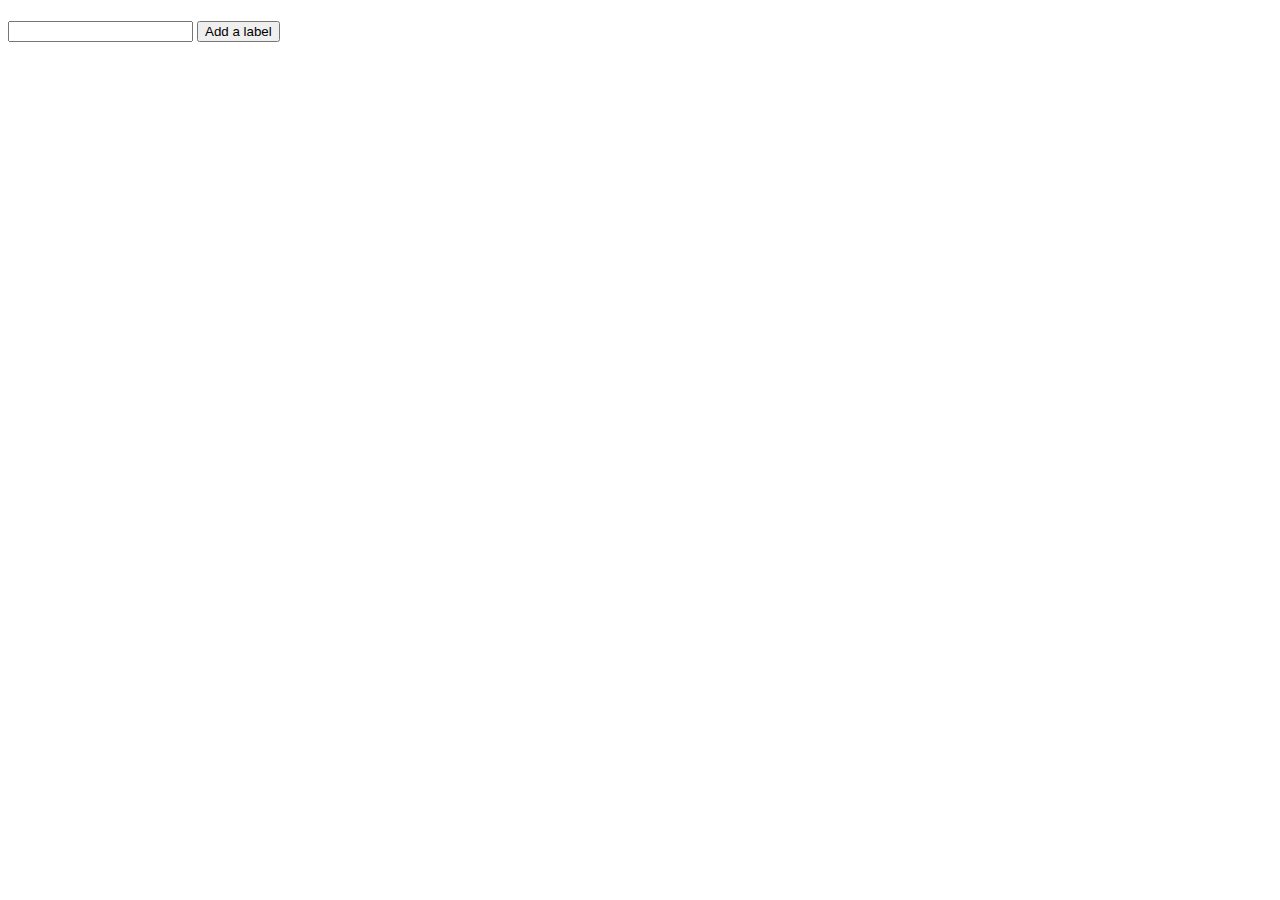
==== index.html @ e7d8ae99 "Merge 645784a0928a85d9b2f0755eadf71ce645dd4ae3 into b99bdfefb9d9d943595ad630f591528cf193153e" ====
<!DOCTYPE html>
<html>
  <head>
    <meta charset=utf-8 />
    <title>RC App</title>
  </head>
  <body>
    <h1 id='label-name'></h1>
    <div id='label-info' style='display:none'>
      <div id='label-artists'>
        <strong>Arists:</strong>
        <ul id='artists-list' style='display:none'>
        </ul>
      </div>

    <div id='biodiv' style='display:none'></div>

      <strong>Albums:</strong>
      <div id='label-albums'>
        <ul id='albums-list'>
        </ul>
      </div>
    </div>

    <form id='add-label' style="display:block;">
      <input type='text' />
      <button id='add-label-button'>Add a label</button>
    </form>

    <button id='add-artist-button' style="display:none">Add an Arist</button>
    <form id='add-artist-form' style="display:none;">
      Artist Name: <input type='text' /><br />
      Description: <textarea></textarea><br />
      <button id='create-artist-button'>Add this Artist</button>
    </form>

    <button id='add-album-button' style="display:none">Add an Album</button>
    <form id='add-album-form' style="display:none;">
      Album Name: <input type='text' /><br />
      Description: <textarea></textarea><br />
      Genre: <input type='text' /><br />
      <button id='create-album-button'>Add this Album</button>
    </form>

    <script src='src/main.js'></script>
  </body>
</html>
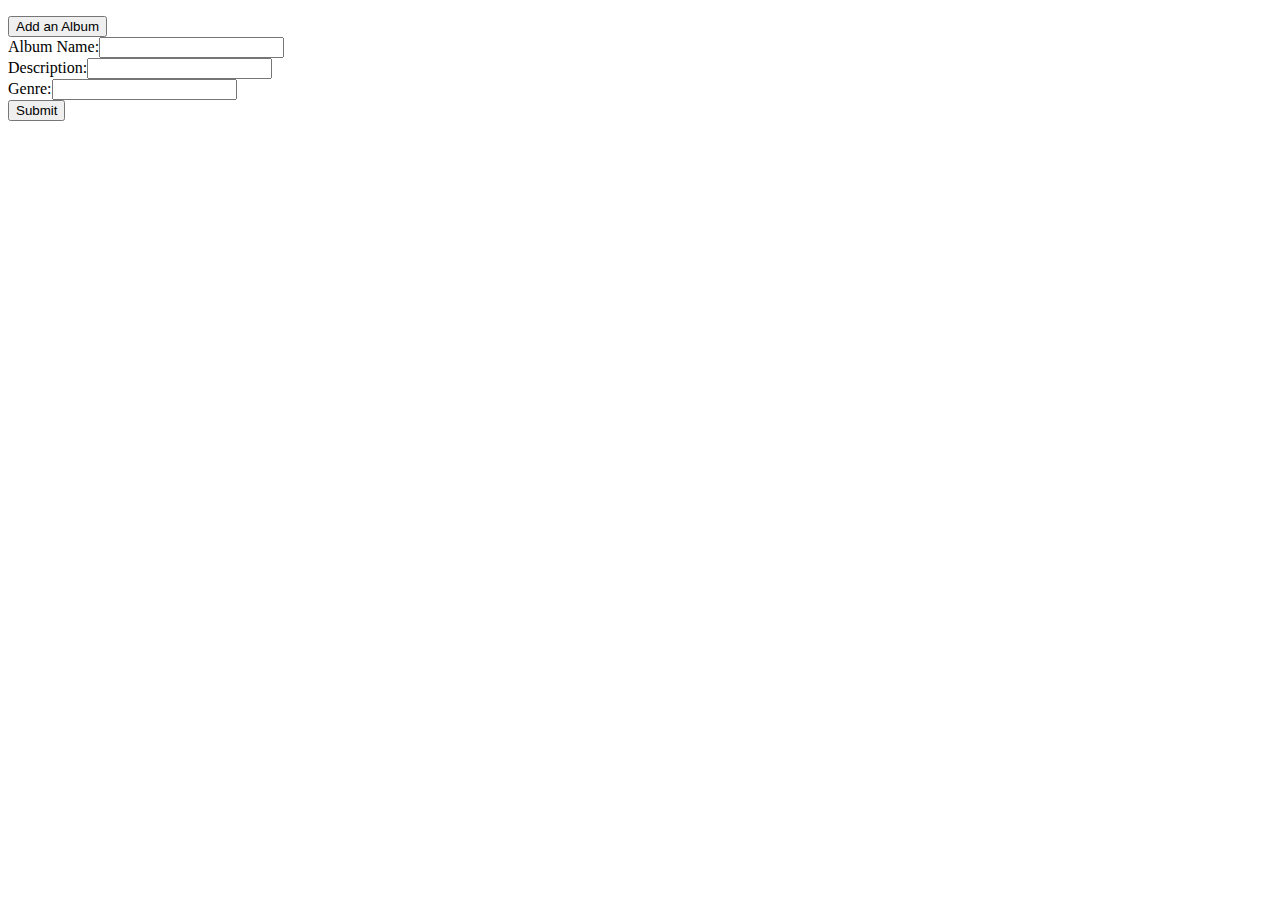
==== commit ab063aea: "Corrected script paths. Album form showing up." ====
--- a/index.html
+++ b/index.html
@@ -1,47 +1,33 @@
 <!DOCTYPE html>
 <html>
-  <head>
-    <meta charset=utf-8 />
-    <title>RC App</title>
-  </head>
-  <body>
-    <h1 id='label-name'></h1>
-    <div id='label-info' style='display:none'>
-      <div id='label-artists'>
-        <strong>Arists:</strong>
-        <ul id='artists-list' style='display:none'>
-        </ul>
-      </div>
+<head>
+  <meta charset=utf-8 />
+  <title>Record Company</title>
+</head>
+<body>
+  <div id='record_company'>
 
-    <div id='biodiv' style='display:none'></div>
+    <p id='rc-name>' </p>
+    <p id='rc-description'> </p>
+    <ul id='artists'>
+    </ul>
+    <button id='add-album'>Add an Album</button>
+    <form id='album-form' class='hide'>
+      Album Name:<input id='album-name' type='text' name='name'></br>
+      Description:<input id='album-desc' type='textarea' name='description'></br>
+      Genre:<input id='album-genre' type='text' name='genre'></br>
+      <input id='album-submit-button' type='submit' value='Submit'>
+    </form>
+    
+  </div>
+  <div id='desc'>
+  </div>
 
-      <strong>Albums:</strong>
-      <div id='label-albums'>
-        <ul id='albums-list'>
-        </ul>
-      </div>
-    </div>
-
-    <form id='add-label' style="display:block;">
-      <input type='text' />
-      <button id='add-label-button'>Add a label</button>
-    </form>
-
-    <button id='add-artist-button' style="display:none">Add an Arist</button>
-    <form id='add-artist-form' style="display:none;">
-      Artist Name: <input type='text' /><br />
-      Description: <textarea></textarea><br />
-      <button id='create-artist-button'>Add this Artist</button>
-    </form>
-
-    <button id='add-album-button' style="display:none">Add an Album</button>
-    <form id='add-album-form' style="display:none;">
-      Album Name: <input type='text' /><br />
-      Description: <textarea></textarea><br />
-      Genre: <input type='text' /><br />
-      <button id='create-album-button'>Add this Album</button>
-    </form>
-
-    <script src='src/main.js'></script>
-  </body>
-</html>+  <script src='src/common.js',
+  src='main.js',
+  src='src/album.js',
+  src='src/record_company.js',
+  src='src/artist.js'>
+</script>
+</body>
+</html>
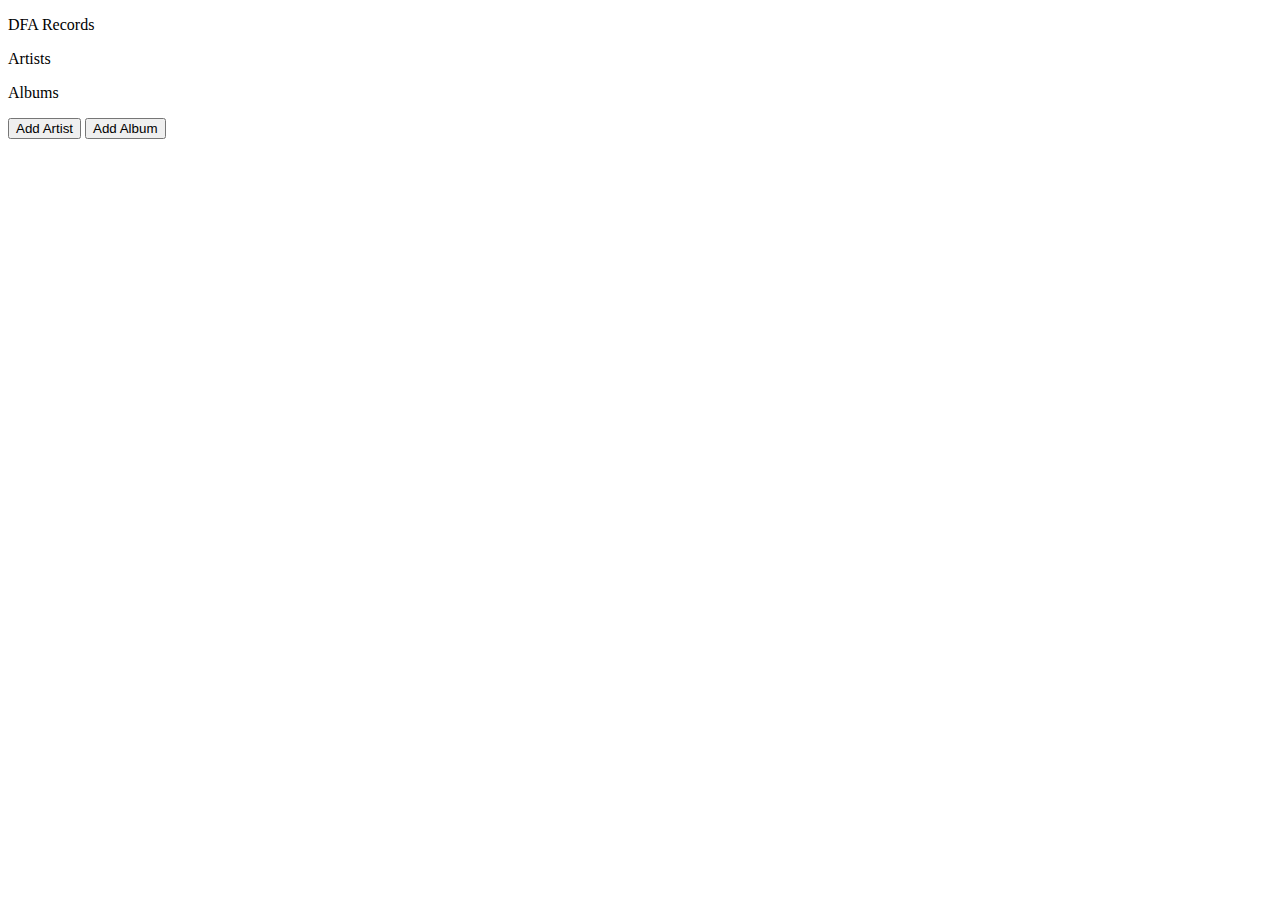
==== commit 2c9684d2: "Merge 9637dcd9b76ef283a97cf24fcb6727b16b1bbf54 into b99bdfefb9d9d943595ad630f591528cf193153e" ====
--- a/index.html
+++ b/index.html
@@ -1,33 +1,55 @@
 <!DOCTYPE html>
 <html>
-<head>
-  <meta charset=utf-8 />
-  <title>Record Company</title>
-</head>
-<body>
-  <div id='record_company'>
+  <head>
+    <meta charset=utf-8 />
+    <title>DFA</title>
+  </head>
+  <body>
+    <div id='label'>
 
-    <p id='rc-name>' </p>
-    <p id='rc-description'> </p>
-    <ul id='artists'>
-    </ul>
-    <button id='add-album'>Add an Album</button>
-    <form id='album-form' class='hide'>
-      Album Name:<input id='album-name' type='text' name='name'></br>
-      Description:<input id='album-desc' type='textarea' name='description'></br>
-      Genre:<input id='album-genre' type='text' name='genre'></br>
-      <input id='album-submit-button' type='submit' value='Submit'>
-    </form>
+      <p id='label-name'></p>
+
+      <p> Artists </p>
+      <ul id='artists'>
+      </ul>
+
+    <select id='album-dropdown' style='display: none'>
+      <option value="" style="display:none">Select Album</option>
+    </select>
+
+      <p> Albums </p>
+      <ul id='albums'></ul>
+
+      <button id="add-artist">Add Artist</button>
+
+      <form id='artist-form' style='display: none;'>
+        Artist Name:<input id='artist-name' type='text' name='name'></br>
+        Description:<input id='artist-desc' type='text' name='description'></br>
+        <input id='artist-submit' type='submit' value='Submit'>
+        <input id='artist-cancel' type='submit' value='Cancel'>
+      </form>
+
+      <button id='add-album'>Add Album</button>
+      
+      <form id='album-form' style='display: none;'>
+        Album Name:<input id='album-name' type='text' name='name'></br>
+        Description:<input id='album-desc' type='text' name='description'></br>
+        Genre:<input id='album-genre' type='text' name='genre'></br>
+        <input id='album-submit' type='submit' value='Submit'>
+        <input id='album-cancel' type='submit' value='Cancel'>
+      </form>
+
+    </div>
+
+    <div id='desc'>
+
+    </div>
+
+    <script src='src/common.js'></script>
+    <script src='src/record_company.js'></script>
+    <script src='src/artist.js'></script>
+    <script src='src/album.js'></script>
+    <script src='src/main.js'></script>
     
-  </div>
-  <div id='desc'>
-  </div>
-
-  <script src='src/common.js',
-  src='main.js',
-  src='src/album.js',
-  src='src/record_company.js',
-  src='src/artist.js'>
-</script>
-</body>
+  </body>
 </html>
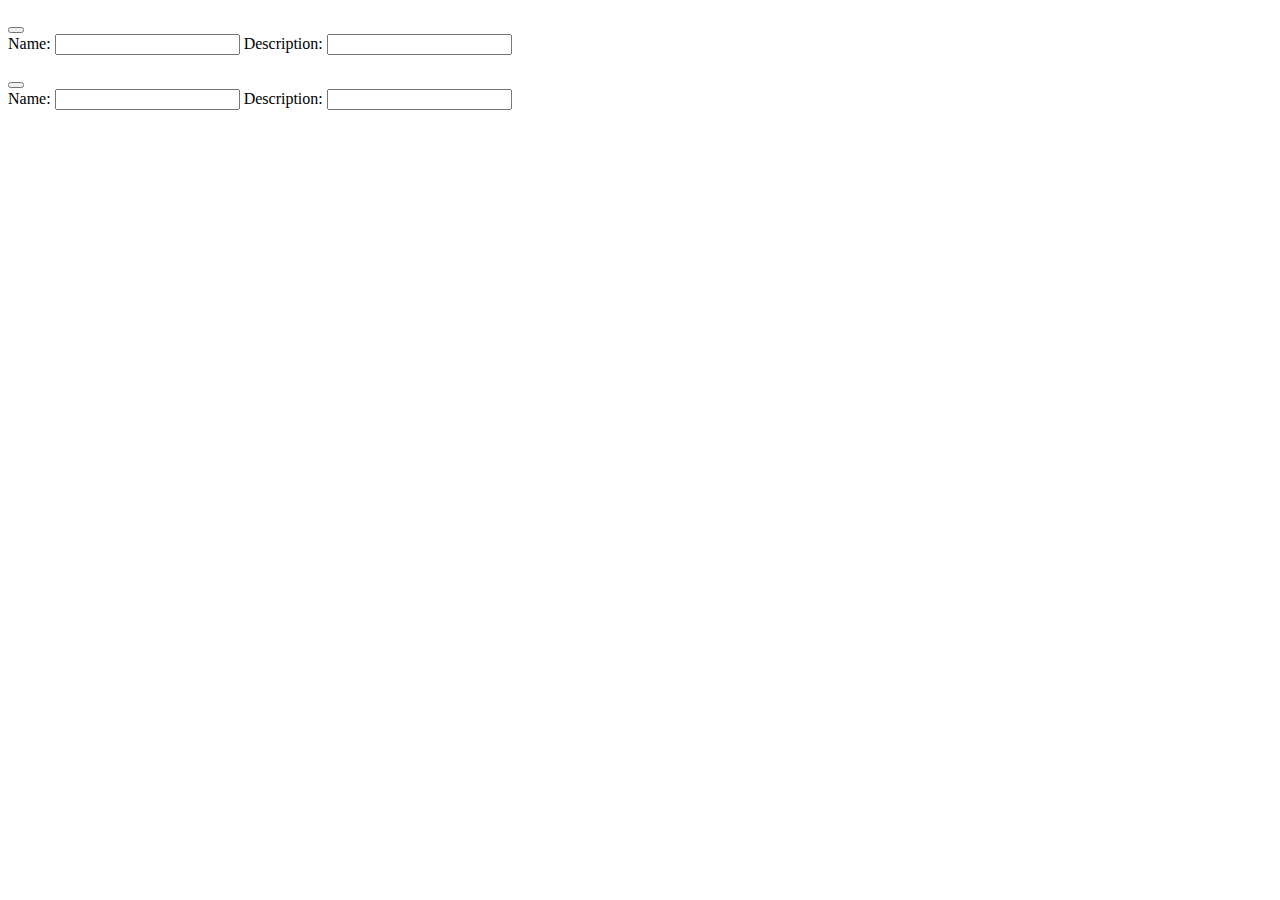
==== commit 6c7c35a6: "setup the html structure" ====
--- a/index.html
+++ b/index.html
@@ -1,55 +1,35 @@
 <!DOCTYPE html>
 <html>
-  <head>
-    <meta charset=utf-8 />
-    <title>DFA</title>
-  </head>
-  <body>
-    <div id='label'>
-
-      <p id='label-name'></p>
-
-      <p> Artists </p>
-      <ul id='artists'>
-      </ul>
-
-    <select id='album-dropdown' style='display: none'>
-      <option value="" style="display:none">Select Album</option>
-    </select>
-
-      <p> Albums </p>
-      <ul id='albums'></ul>
-
-      <button id="add-artist">Add Artist</button>
-
-      <form id='artist-form' style='display: none;'>
-        Artist Name:<input id='artist-name' type='text' name='name'></br>
-        Description:<input id='artist-desc' type='text' name='description'></br>
-        <input id='artist-submit' type='submit' value='Submit'>
-        <input id='artist-cancel' type='submit' value='Cancel'>
-      </form>
-
-      <button id='add-album'>Add Album</button>
-      
-      <form id='album-form' style='display: none;'>
-        Album Name:<input id='album-name' type='text' name='name'></br>
-        Description:<input id='album-desc' type='text' name='description'></br>
-        Genre:<input id='album-genre' type='text' name='genre'></br>
-        <input id='album-submit' type='submit' value='Submit'>
-        <input id='album-cancel' type='submit' value='Cancel'>
-      </form>
-
-    </div>
-
-    <div id='desc'>
-
-    </div>
-
-    <script src='src/common.js'></script>
-    <script src='src/record_company.js'></script>
-    <script src='src/artist.js'></script>
-    <script src='src/album.js'></script>
-    <script src='src/main.js'></script>
-    
+<head>
+  <meta charset=utf-8 />
+  <title>Course Registration</title>
+</head>
+<body>
+  <div id='record_company'>
+    <p id='rc-name> </p>
+    <p id='rc-description> </p>
+  </div>
+  <ul id='artists'>
+  </ul>
+  <button id='add-artist'></button>
+  <form id='add-artist-form' class='hide'>
+    Name: <input type='text' id='add-artist-name'></input>
+    Description: <input type='textarea' id='add-artist-desc'></input>
+  </form>
+  <ul id='albums'>
+  </ul>
+  <button id='add-album'></button>
+  <form id='add-album-form' class='hide'>
+    Name: <input type='text' id='add-album-name'></input>
+    Description: <input type='textarea' id='add-album-desc'></input>
+  </form>
+  <footer>
+    <div id='record_company_text'></div>
+  </footer>  
+  <script src='src/common.js'/>
+  <script src='src/record_company.js'/>
+  <script src='src/artist.js'/>
+  <script src='src/album.js'/>
+  <script src='src/main.js/'>
   </body>
-</html>
+  </html>
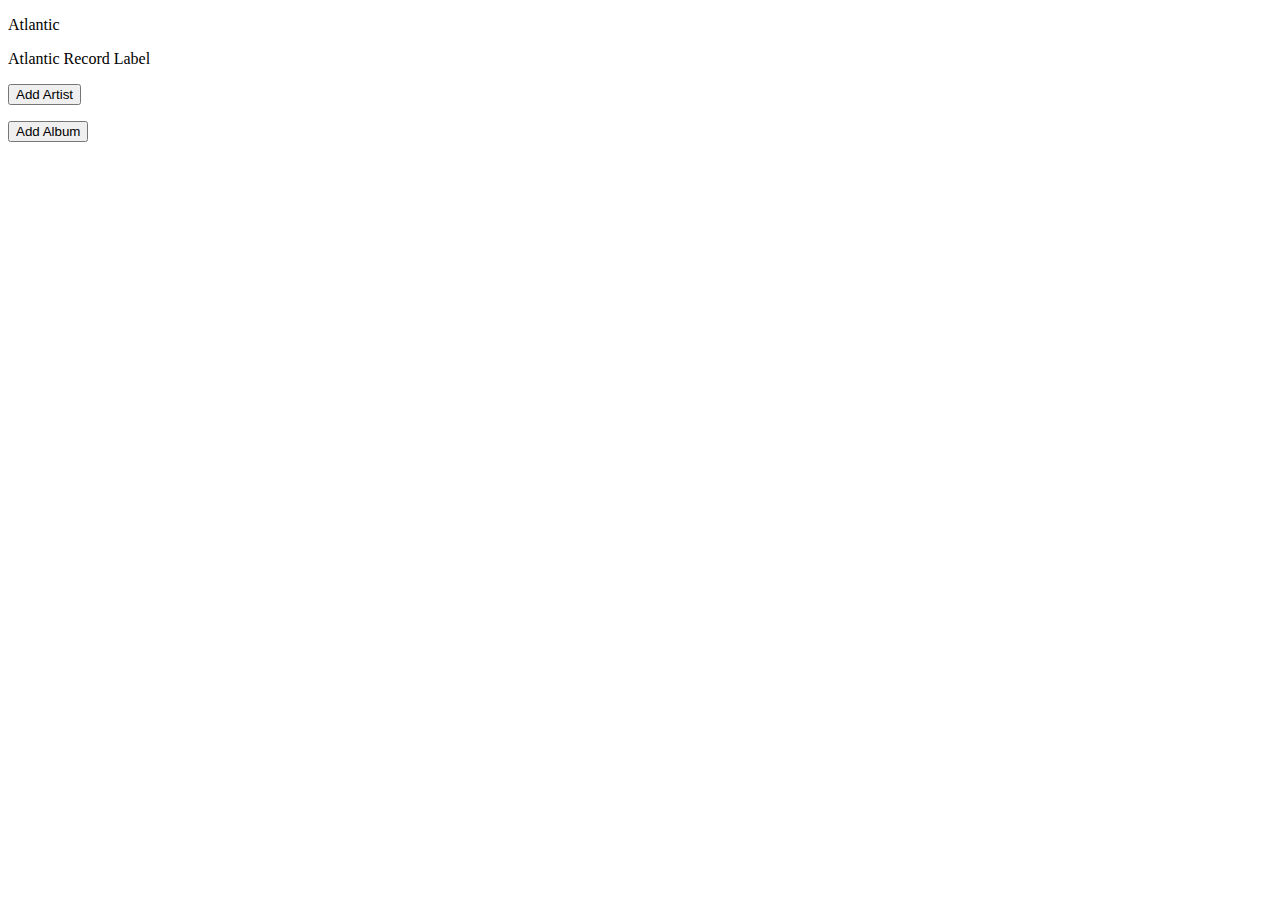
==== commit 0c1ae6ec: "Added record company class" ====
--- a/index.html
+++ b/index.html
@@ -6,19 +6,19 @@
 </head>
 <body>
   <div id='record_company'>
-    <p id='rc-name> </p>
-    <p id='rc-description> </p>
+    <p id='rc-name'> </p>
+    <p id='rc-description'> </p>
   </div>
   <ul id='artists'>
   </ul>
-  <button id='add-artist'></button>
+  <button id='add-artist'>Add Artist</button>
   <form id='add-artist-form' class='hide'>
     Name: <input type='text' id='add-artist-name'></input>
     Description: <input type='textarea' id='add-artist-desc'></input>
   </form>
   <ul id='albums'>
   </ul>
-  <button id='add-album'></button>
+  <button id='add-album'>Add Album</button>
   <form id='add-album-form' class='hide'>
     Name: <input type='text' id='add-album-name'></input>
     Description: <input type='textarea' id='add-album-desc'></input>
@@ -26,10 +26,10 @@
   <footer>
     <div id='record_company_text'></div>
   </footer>  
-  <script src='src/common.js'/>
-  <script src='src/record_company.js'/>
-  <script src='src/artist.js'/>
-  <script src='src/album.js'/>
-  <script src='src/main.js/'>
+  <script src='src/common.js'></script>
+  <script src='src/record_company.js'></script>
+  <script src='src/artist.js'></script>
+  <script src='src/album.js'></script>
+  <script src='src/main.js'></script>
   </body>
   </html>
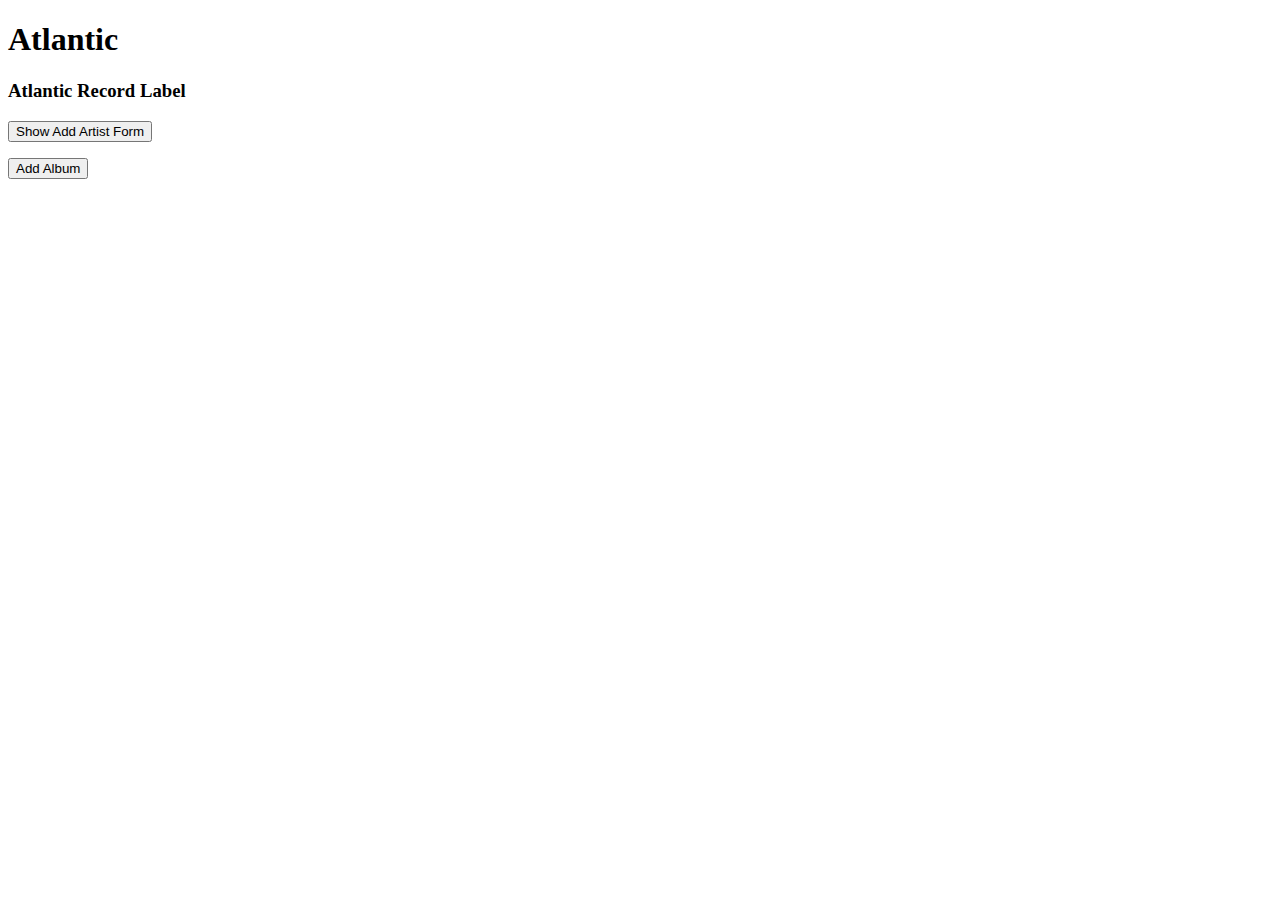
==== commit 18b4cd2a: "add artist" ====
--- a/index.html
+++ b/index.html
@@ -11,15 +11,16 @@
   </div>
   <ul id='artists'>
   </ul>
-  <button id='add-artist'>Add Artist</button>
-  <form id='add-artist-form' class='hide'>
+  <button id='add-artist'>Show Add Artist Form</button>
+  <form id='add-artist-form' >
     Name: <input type='text' id='add-artist-name'></input>
     Description: <input type='textarea' id='add-artist-desc'></input>
+  <input type='submit' value="Create Artist"></input>
   </form>
   <ul id='albums'>
   </ul>
   <button id='add-album'>Add Album</button>
-  <form id='add-album-form' class='hide'>
+  <form id='add-album-form' >
     Name: <input type='text' id='add-album-name'></input>
     Description: <input type='textarea' id='add-album-desc'></input>
   </form>
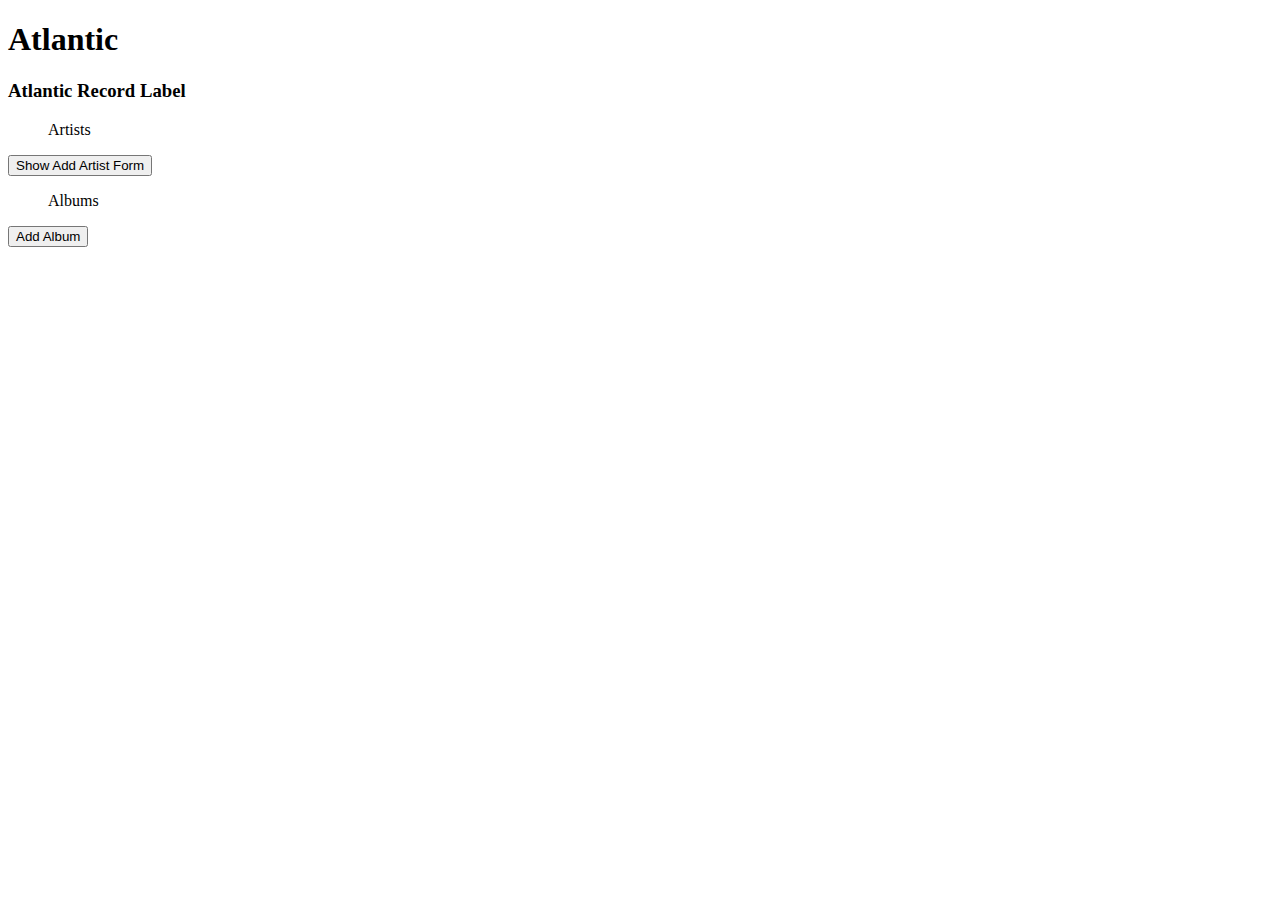
==== commit e0e91e46: "Added albums" ====
--- a/index.html
+++ b/index.html
@@ -9,7 +9,7 @@
     <p id='rc-name'> </p>
     <p id='rc-description'> </p>
   </div>
-  <ul id='artists'>
+  <ul id='artists'>Artists
   </ul>
   <button id='add-artist'>Show Add Artist Form</button>
   <form id='add-artist-form' >
@@ -17,13 +17,15 @@
     Description: <input type='textarea' id='add-artist-desc'></input>
   <input type='submit' value="Create Artist"></input>
   </form>
-  <ul id='albums'>
+  <ul id='albums'> Albums
   </ul>
   <button id='add-album'>Add Album</button>
   <form id='add-album-form' >
     Name: <input type='text' id='add-album-name'></input>
     Description: <input type='textarea' id='add-album-desc'></input>
-  </form>
+    Genre: <input type='text' id='add-album-genre'></input>
+    <input type='submit' value="Create Album"></input>
+    </form>
   <footer>
     <div id='record_company_text'></div>
   </footer>  
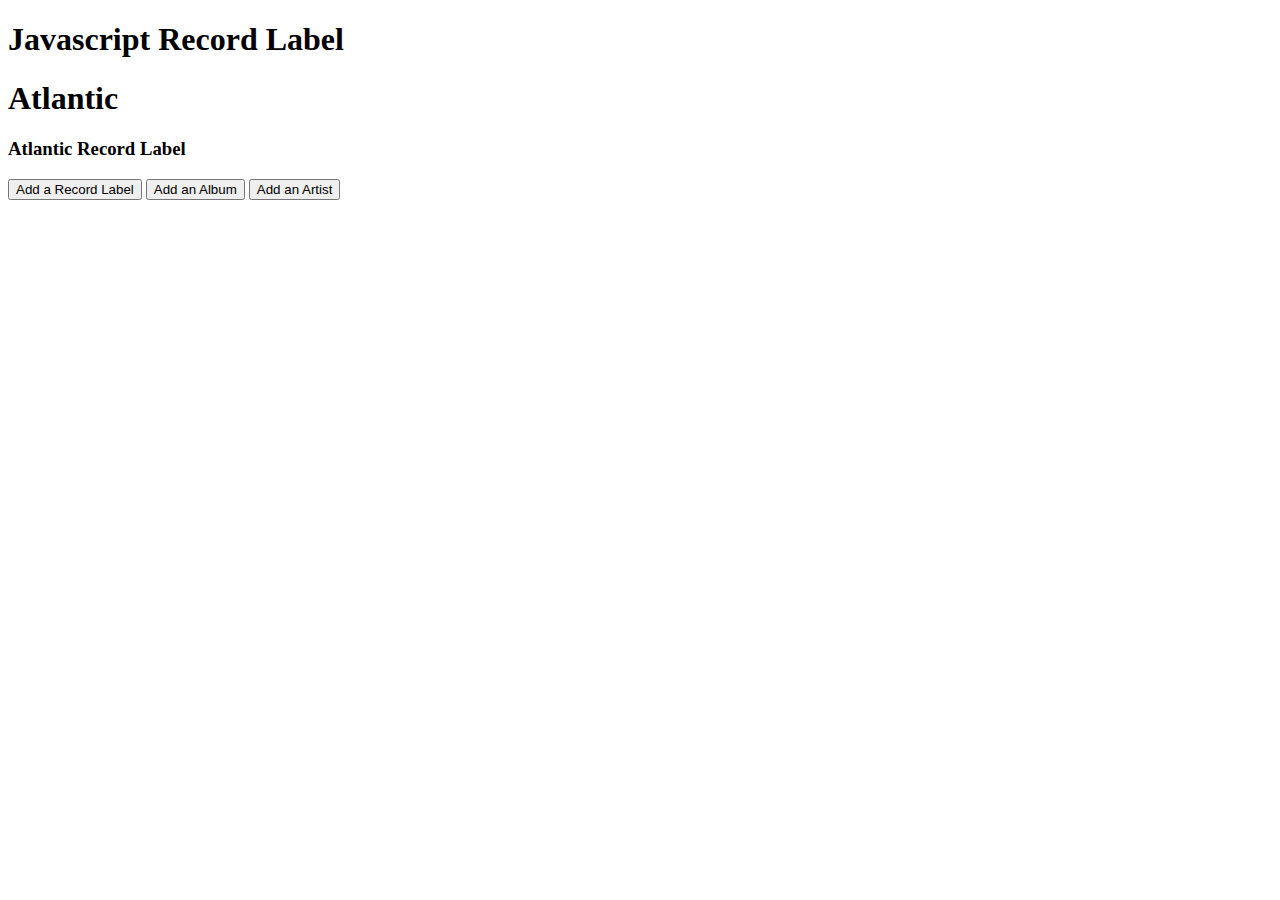
==== commit c0947ce3: "associated albums and artists" ====
--- a/index.html
+++ b/index.html
@@ -1,38 +1,30 @@
 <!DOCTYPE html>
 <html>
-<head>
-  <meta charset=utf-8 />
-  <title>Course Registration</title>
-</head>
-<body>
-  <div id='record_company'>
-    <p id='rc-name'> </p>
-    <p id='rc-description'> </p>
-  </div>
-  <ul id='artists'>Artists
-  </ul>
-  <button id='add-artist'>Show Add Artist Form</button>
-  <form id='add-artist-form' >
-    Name: <input type='text' id='add-artist-name'></input>
-    Description: <input type='textarea' id='add-artist-desc'></input>
-  <input type='submit' value="Create Artist"></input>
-  </form>
-  <ul id='albums'> Albums
-  </ul>
-  <button id='add-album'>Add Album</button>
-  <form id='add-album-form' >
-    Name: <input type='text' id='add-album-name'></input>
-    Description: <input type='textarea' id='add-album-desc'></input>
-    Genre: <input type='text' id='add-album-genre'></input>
-    <input type='submit' value="Create Album"></input>
-    </form>
-  <footer>
-    <div id='record_company_text'></div>
-  </footer>  
-  <script src='src/common.js'></script>
-  <script src='src/record_company.js'></script>
-  <script src='src/artist.js'></script>
-  <script src='src/album.js'></script>
-  <script src='src/main.js'></script>
+  <head>
+    <meta charset=utf-8 />
+    <title>Javascript Record Label</title>
+    <h1>Javascript Record Label</h1>
+    <script src="http://ajax.googleapis.com/ajax/libs/jquery/1.10.2/jquery.min.js"></script>
+  </head>
+  <body>
+    <div id='record_company'>
+      <p id='rc-name'> </p>
+      <p id='rc-description'> </p>
+      <ul id='artists'>
+     </ul>
+      <button id='add-record-label'>Add a Record Label</button>
+      <button id='add-album'>Add an Album</button>
+      <button id='add-artist'>Add an Artist</button>
+    </div>
+    <div id='desc'>
+    </div>
+
+    <script src='src/common.js'></script>
+    <script src='src/record_company.js'></script>
+    <script src='src/artist.js'></script>
+    <script src='src/album.js'></script>
+    <script src='src/main.js'></script>
+    <script src="main.js"></script>
+    </script>
   </body>
-  </html>
+</html>
